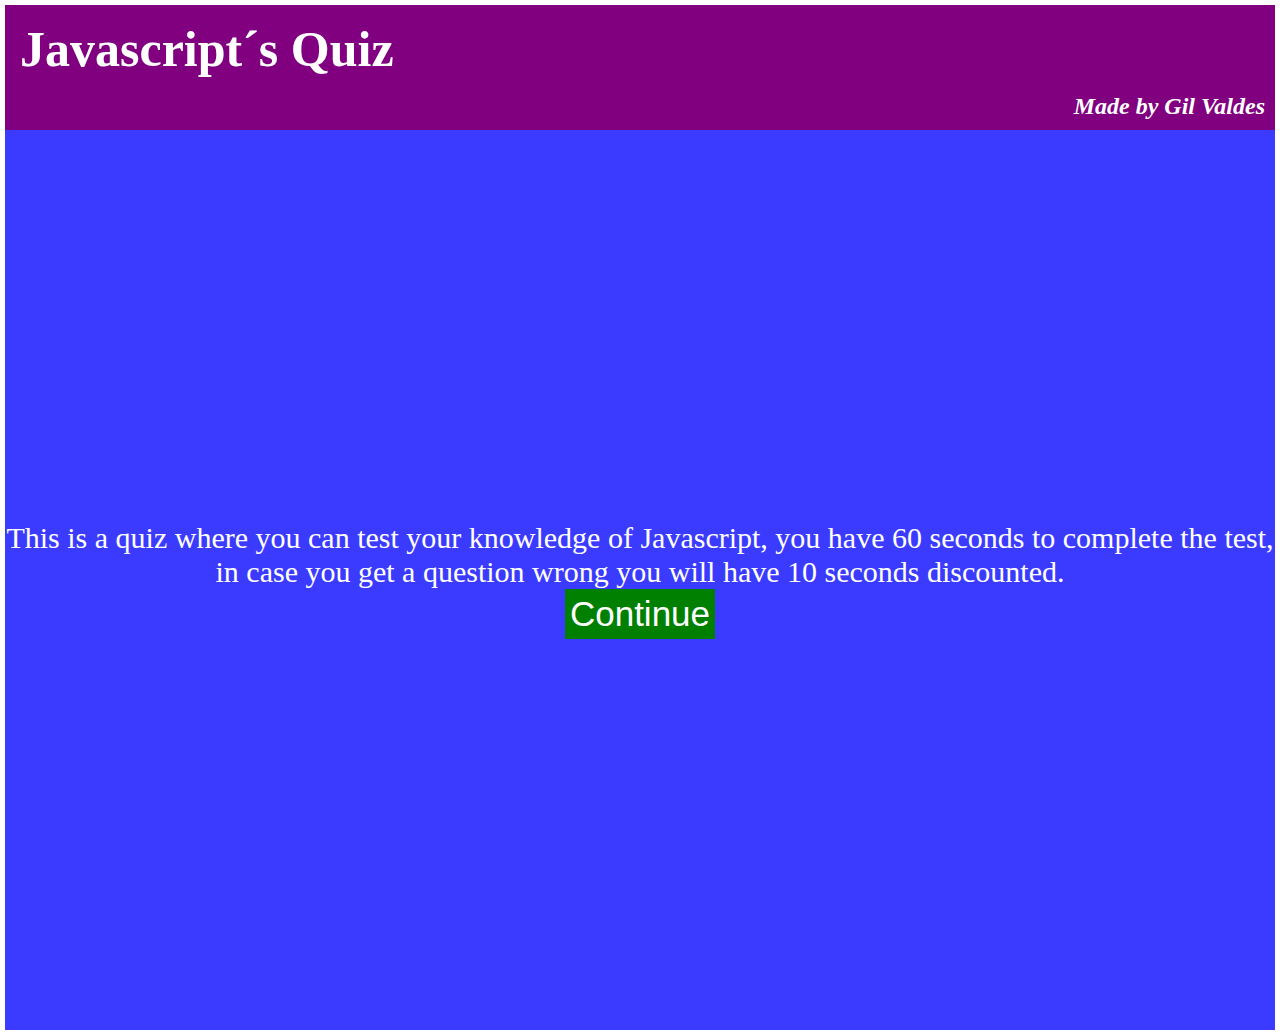
==== index.html @ 30565646 "Landing page with the instructions" ====
<!DOCTYPE html>
<html lang="en">
<head>
    <meta charset="UTF-8">
    <meta http-equiv="X-UA-Compatible" content="IE=edge">
    <meta name="viewport" content="width=device-width, initial-scale=1.0">
    <title>Quiz App</title>
    <link rel="stylesheet" href="assets/css/index.css">
</head>
<body>
    <header>
        <h1>Javascript´s Quiz</h1>
        <div>
            <h2>Made by Gil Valdes</h2>
        </div>
    </header>
    <main>        
        <div>
            <p>This is a quiz where you can test your knowledge of Javascript, you have 60 seconds to complete the test, in case you get a question wrong you will have 10 seconds discounted.</p>
            <a href="assets/html/test.html" rel="noopener noreferrer"><button>Continue</button></a>
        </div>
    </main>
</body>
</html>
---- assets/css/index.css ----
* {
  margin: 0;
  padding: 0;
  box-sizing: border-box;
}

body {
  padding: 5px;
}
body header {
  background-color: purple;
  color: white;
}
body header h1 {
  font-size: 50px;
  padding: 15px;
}
body header div {
  display: flex;
  justify-content: end;
  padding-right: 10px;
  padding-bottom: 10px;
}
body header div h2 {
  font-style: italic;
}
body main {
  height: 100vh;
  background-color: #3b3bff;
  display: flex;
  justify-content: center;
  align-items: center;
  flex-direction: column;
  text-align: center;
}
body main div p {
  font-size: 30px;
  color: white;
}
body main div a button {
  font-size: 35px;
  background-color: green;
  border: #004400;
  color: white;
  padding: 5px;
}/*# sourceMappingURL=index.css.map */
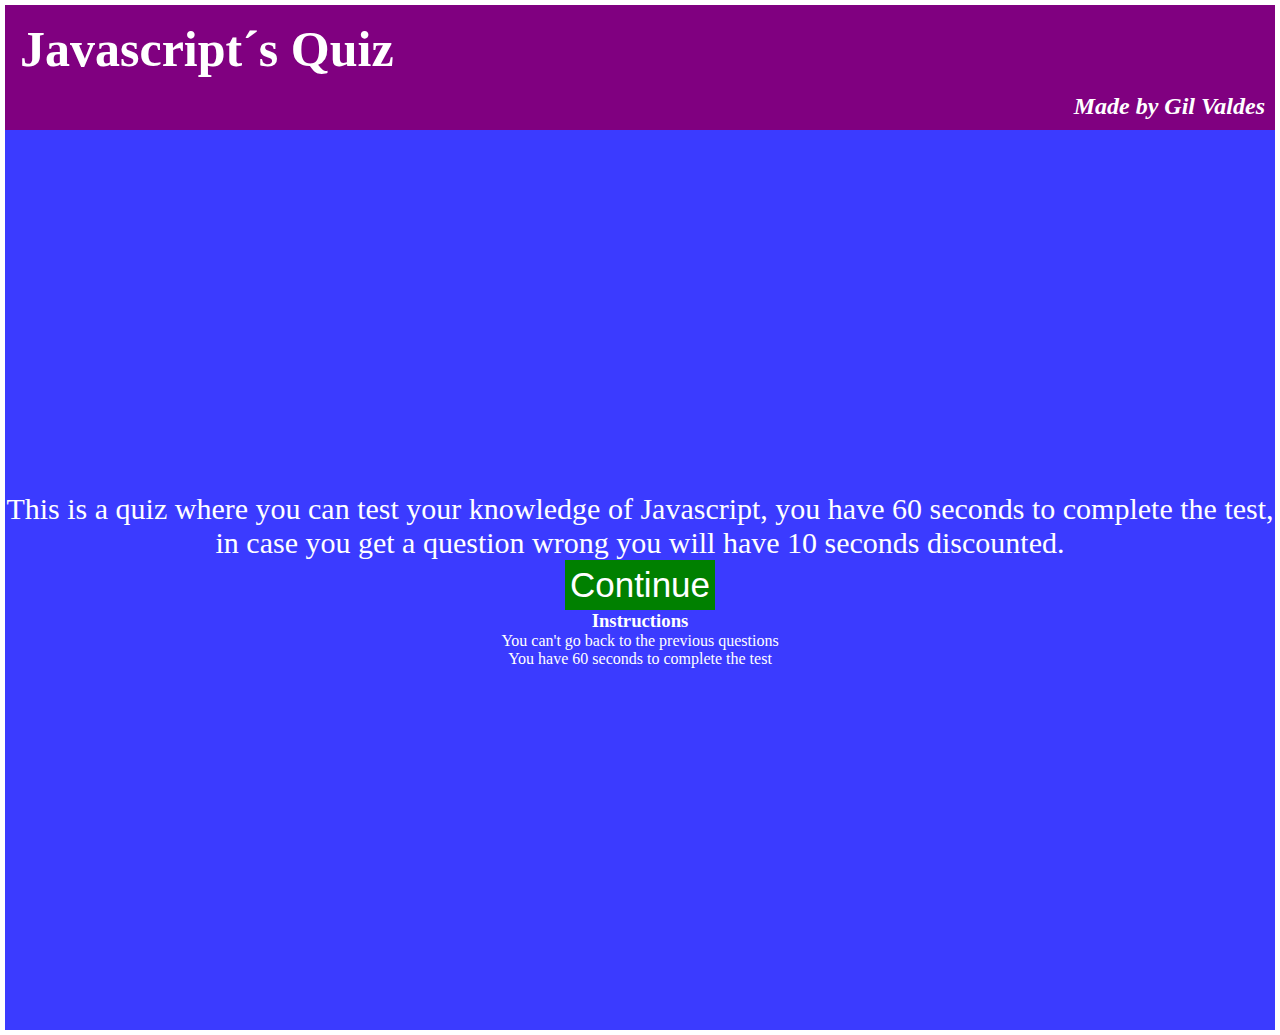
==== commit 5cc378a5: "Adding the instructions and organizing the css/scss files" ====
--- a/index.html
+++ b/index.html
@@ -18,6 +18,11 @@
         <div>
             <p>This is a quiz where you can test your knowledge of Javascript, you have 60 seconds to complete the test, in case you get a question wrong you will have 10 seconds discounted.</p>
             <a href="assets/html/test.html" rel="noopener noreferrer"><button>Continue</button></a>
+            <h3>Instructions</h3>
+            <ol>
+                <li>You can't go back to the previous questions</li>
+                <li>You have 60 seconds to complete the test</li>
+            </ol>
         </div>
     </main>
 </body>
--- a/assets/css/index.css
+++ b/assets/css/index.css
@@ -2,6 +2,7 @@
   margin: 0;
   padding: 0;
   box-sizing: border-box;
+  color: white;
 }
 
 body {
@@ -41,6 +42,5 @@
   font-size: 35px;
   background-color: green;
   border: #004400;
-  color: white;
   padding: 5px;
 }/*# sourceMappingURL=index.css.map */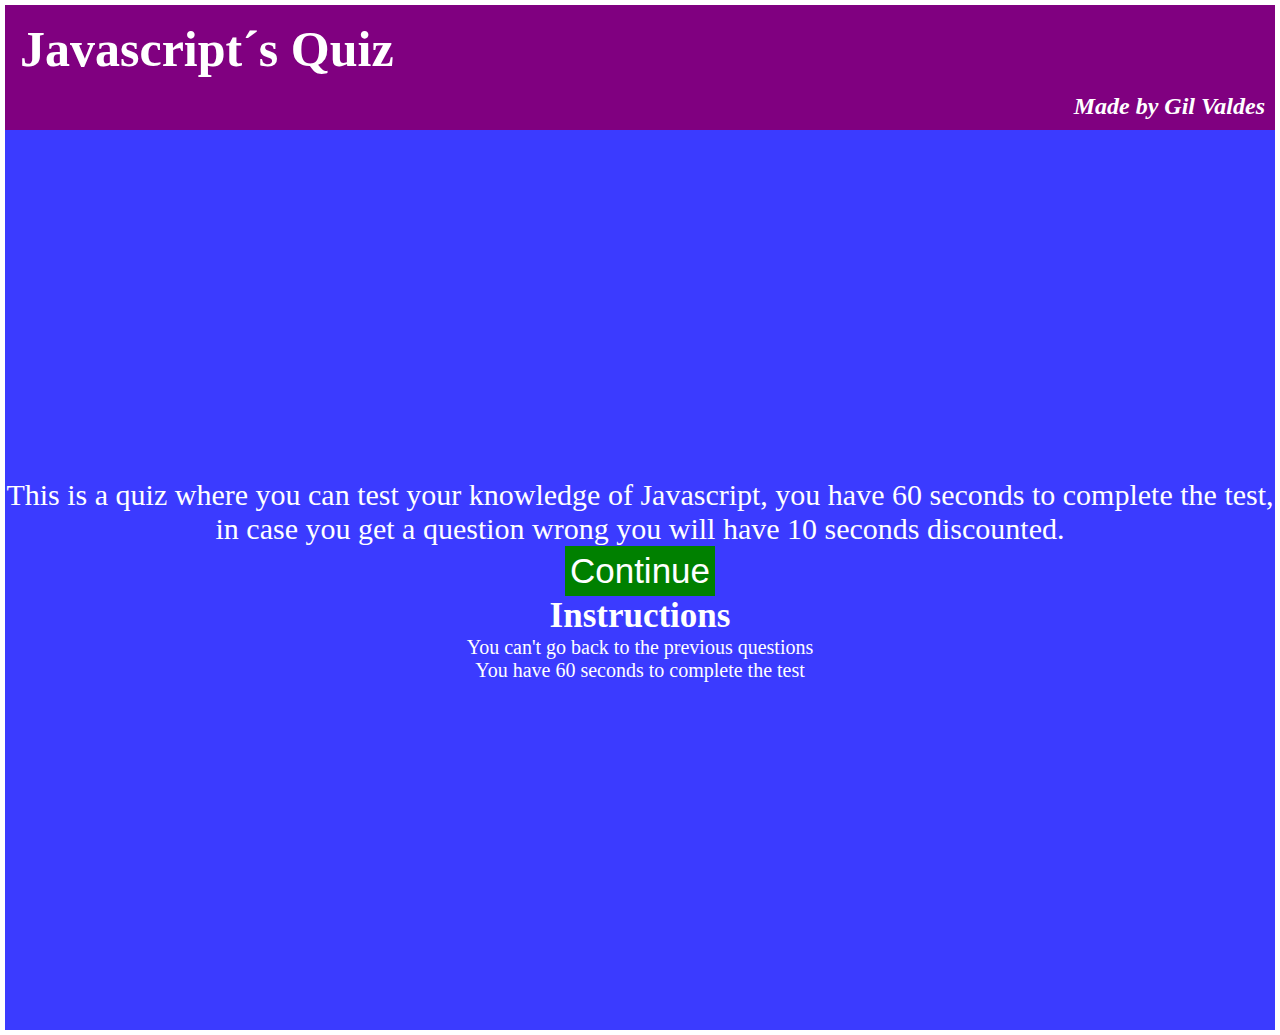
==== commit 0ba6fc79: "Display of player score in the list" ====
--- a/index.html
+++ b/index.html
@@ -24,6 +24,15 @@
                 <li>You have 60 seconds to complete the test</li>
             </ol>
         </div>
+        <div class="hide" id="ScoreContainer">
+            <input type="text"  id="player-name" style = "color: black;">
+            <button type="submit" id="SubmitBtn">Submit</button>
+            <h4 id="prueba"></h4>
+            <ol id="ScoreList">
+                <!--List injected via JS-->
+            </ol>
+        </div>
     </main>
+    <script src="assets/js/index.js"></script>
 </body>
 </html>--- a/assets/css/index.css
+++ b/assets/css/index.css
@@ -7,6 +7,9 @@
 
 body {
   padding: 5px;
+}
+body .hide {
+  display: none;
 }
 body header {
   background-color: purple;
@@ -43,4 +46,16 @@
   background-color: green;
   border: #004400;
   padding: 5px;
+}
+body main div a button:hover {
+  background-color: #004400;
+  font-weight: 700;
+  transition: all 0.3s;
+}
+body main div h3 {
+  font-size: 35px;
+  font-weight: 700;
+}
+body main div ol {
+  font-size: 20px;
 }/*# sourceMappingURL=index.css.map */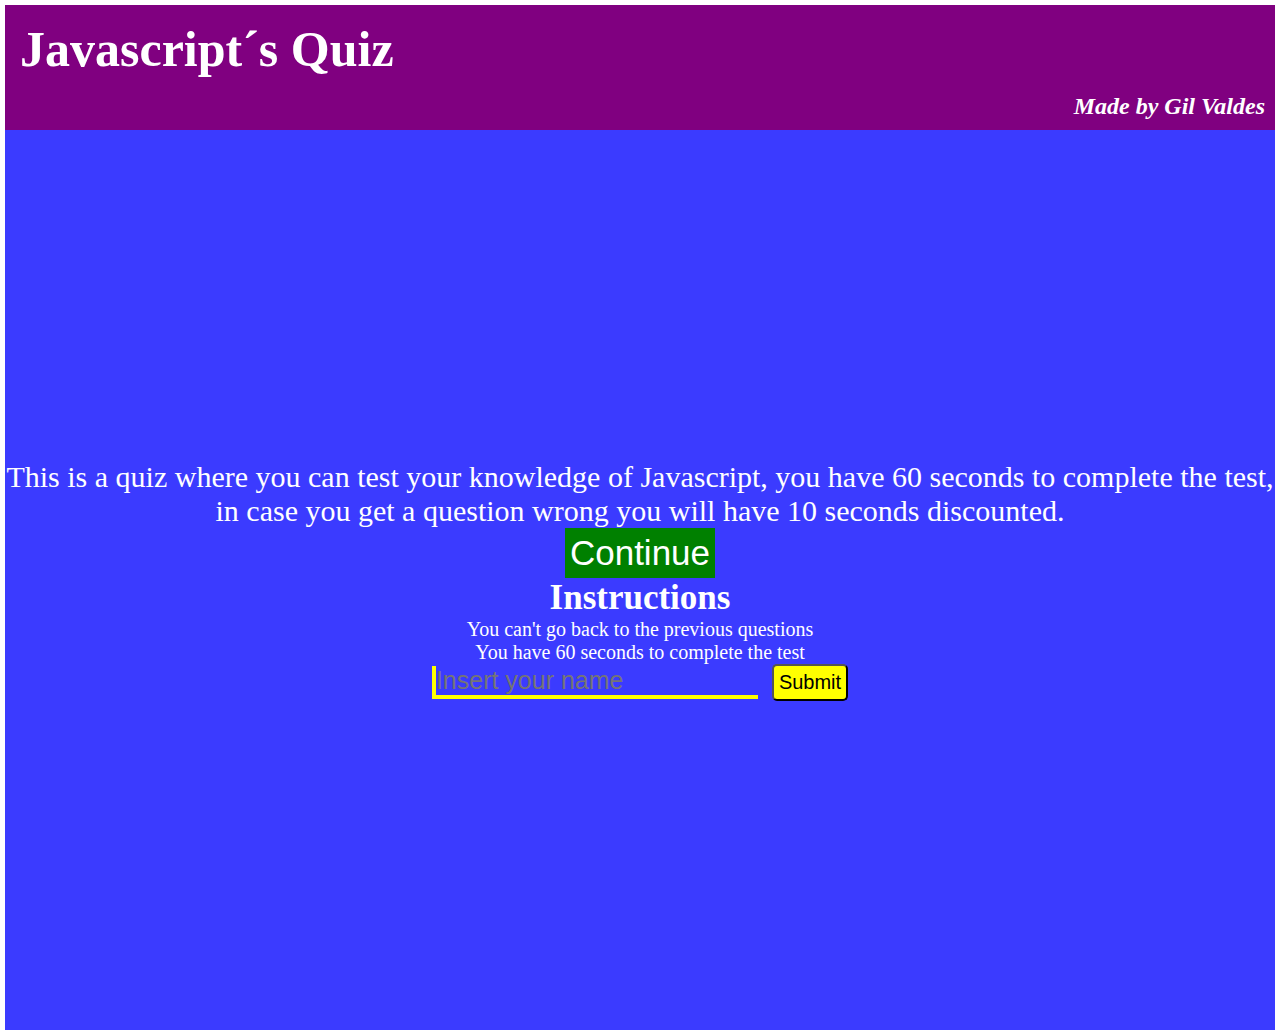
==== commit bfb9aba2: "Display of player score with the use of arrays" ====
--- a/index.html
+++ b/index.html
@@ -25,9 +25,8 @@
             </ol>
         </div>
         <div class="hide" id="ScoreContainer">
-            <input type="text"  id="player-name" style = "color: black;">
+            <input type="text"  id="player-name" placeholder="Insert your name">
             <button type="submit" id="SubmitBtn">Submit</button>
-            <h4 id="prueba"></h4>
             <ol id="ScoreList">
                 <!--List injected via JS-->
             </ol>
--- a/assets/css/index.css
+++ b/assets/css/index.css
@@ -45,6 +45,7 @@
   font-size: 35px;
   background-color: green;
   border: #004400;
+  cursor: pointer;
   padding: 5px;
 }
 body main div a button:hover {
@@ -58,4 +59,25 @@
 }
 body main div ol {
   font-size: 20px;
+}
+body main #ScoreContainer #player-name {
+  color: white;
+  background-color: #3b3bff;
+  border: none;
+  border-left: 4px solid yellow;
+  border-bottom: 4px solid yellow;
+  font-size: 25px;
+  margin-right: 10px;
+}
+body main #ScoreContainer #SubmitBtn {
+  background-color: yellow;
+  color: black;
+  font-size: 20px;
+  padding: 5px;
+  border-radius: 5px;
+  cursor: pointer;
+}
+body main #ScoreContainer #ScoreList {
+  font-size: 25px;
+  font-weight: 700;
 }/*# sourceMappingURL=index.css.map */